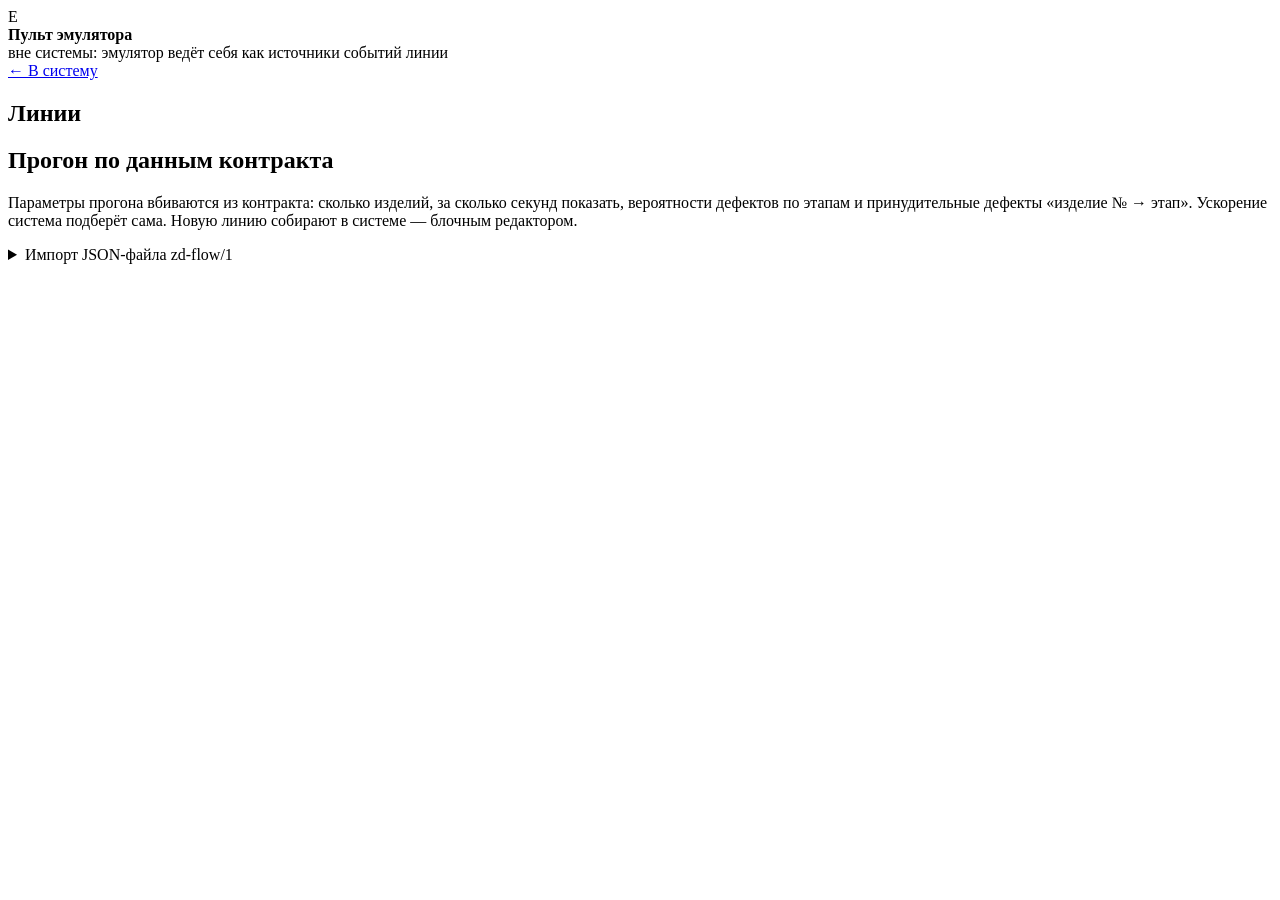
==== src/zero_defect/serving/static/emulator.html @ 86f81c90 "Интерфейс: экран линии, шкала времени, блочный редактор, пульт эмулятора" ====
<!doctype html>
<html lang="ru">
<head>
  <meta charset="utf-8">
  <meta name="viewport" content="width=device-width, initial-scale=1">
  <title>Пульт эмулятора</title>
  <link rel="stylesheet" href="/static/styles.css?v=0.3.4">
</head>
<body class="emulator-page">
  <header class="top">
    <div class="brand"><div class="logo emu">E</div><b>Пульт эмулятора</b></div>
    <span class="muted small">вне системы: эмулятор ведёт себя как источники событий линии</span>
    <div class="grow"></div>
    <span id="user-chip" class="chip"></span>
    <a class="btn small" href="/">← В систему</a>
  </header>
  <main class="emu-layout">
    <section class="card">
      <div class="card-head"><h2>Линии</h2></div>
      <div id="emu-lines" class="stack"></div>
    </section>
    <section class="card">
      <div class="card-head"><h2>Прогон по данным контракта</h2></div>
      <p class="muted small">Параметры прогона вбиваются из контракта: сколько изделий, за сколько секунд показать, вероятности дефектов по этапам и принудительные дефекты «изделие № → этап». Ускорение система подберёт сама. Новую линию собирают в системе — блочным редактором.</p>
      <div id="emu-run"></div>
      <details style="margin-top:14px"><summary class="muted">Импорт JSON-файла zd-flow/1</summary>
        <p class="muted small">Для контракта, пришедшего файлом: линия и прогон одним документом (формат описан в docs/flows.md).</p>
        <textarea id="emu-json" rows="8" style="width:100%" placeholder='{"format": "zd-flow/1", ...}'></textarea>
        <div class="row" style="margin-top:6px"><button class="btn small" id="emu-example">Вставить пример</button><button class="btn small primary" id="emu-import">Проиграть из JSON</button></div>
      </details>
    </section>
  </main>
  <div id="toast" class="toast hidden"></div>
  <script type="module" src="/static/emulator.js?v=0.3.4"></script>
</body>
</html>
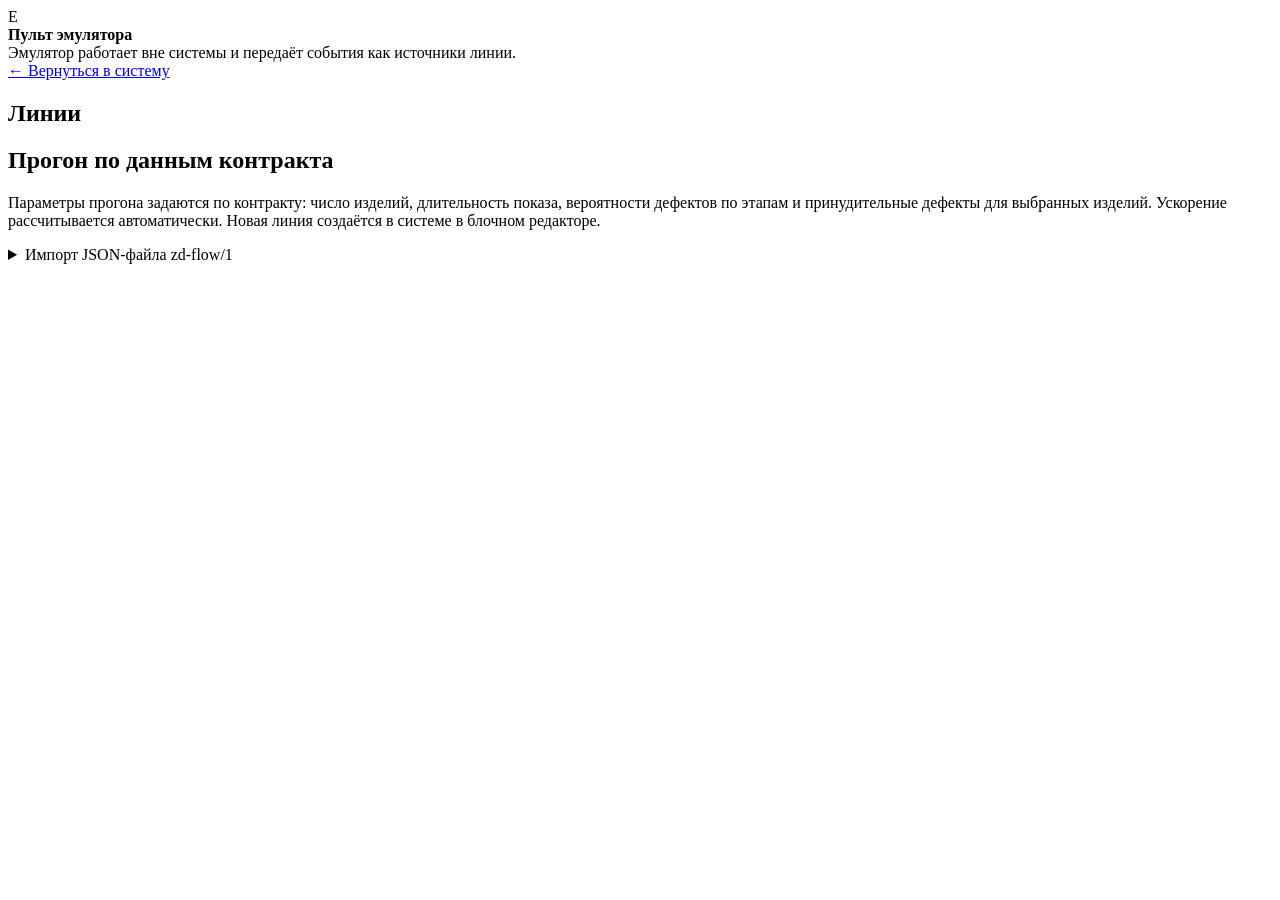
==== commit f48087a9: "Проблемы на шкале времени, промежуток, вкладки под линией, администрирование шаблонов, ролей и польз" ====
--- a/src/zero_defect/serving/static/emulator.html
+++ b/src/zero_defect/serving/static/emulator.html
@@ -4,15 +4,15 @@
   <meta charset="utf-8">
   <meta name="viewport" content="width=device-width, initial-scale=1">
   <title>Пульт эмулятора</title>
-  <link rel="stylesheet" href="/static/styles.css?v=0.3.4">
+  <link rel="stylesheet" href="/static/styles.css?v=0.5.0">
 </head>
 <body class="emulator-page">
   <header class="top">
     <div class="brand"><div class="logo emu">E</div><b>Пульт эмулятора</b></div>
-    <span class="muted small">вне системы: эмулятор ведёт себя как источники событий линии</span>
+    <span class="muted small">Эмулятор работает вне системы и передаёт события как источники линии.</span>
     <div class="grow"></div>
     <span id="user-chip" class="chip"></span>
-    <a class="btn small" href="/">← В систему</a>
+    <a class="btn small" href="/">← Вернуться в систему</a>
   </header>
   <main class="emu-layout">
     <section class="card">
@@ -21,7 +21,7 @@
     </section>
     <section class="card">
       <div class="card-head"><h2>Прогон по данным контракта</h2></div>
-      <p class="muted small">Параметры прогона вбиваются из контракта: сколько изделий, за сколько секунд показать, вероятности дефектов по этапам и принудительные дефекты «изделие № → этап». Ускорение система подберёт сама. Новую линию собирают в системе — блочным редактором.</p>
+      <p class="muted small">Параметры прогона задаются по контракту: число изделий, длительность показа, вероятности дефектов по этапам и принудительные дефекты для выбранных изделий. Ускорение рассчитывается автоматически. Новая линия создаётся в системе в блочном редакторе.</p>
       <div id="emu-run"></div>
       <details style="margin-top:14px"><summary class="muted">Импорт JSON-файла zd-flow/1</summary>
         <p class="muted small">Для контракта, пришедшего файлом: линия и прогон одним документом (формат описан в docs/flows.md).</p>
@@ -31,6 +31,6 @@
     </section>
   </main>
   <div id="toast" class="toast hidden"></div>
-  <script type="module" src="/static/emulator.js?v=0.3.4"></script>
+  <script type="module" src="/static/emulator.js?v=0.5.0"></script>
 </body>
 </html>
